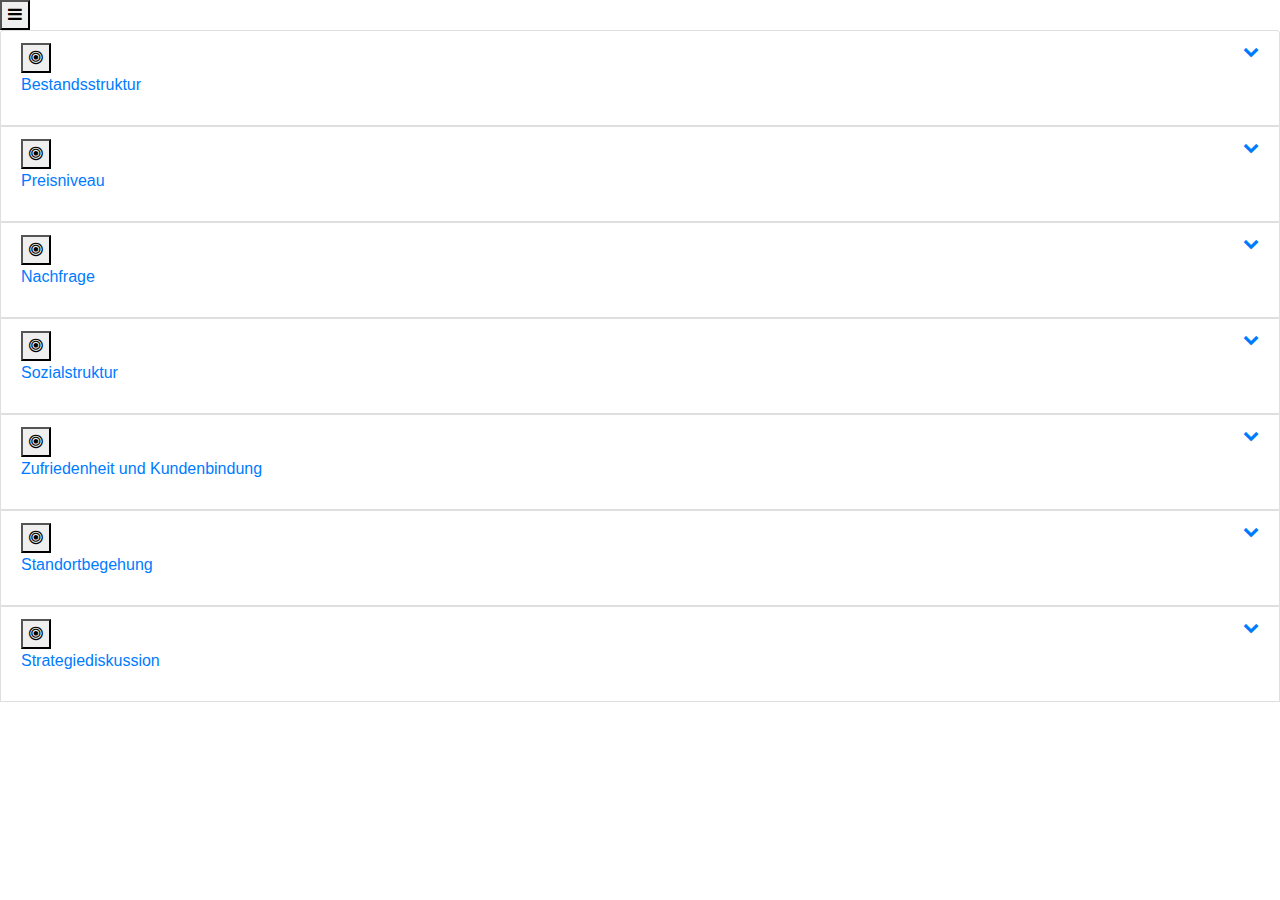
==== sidebar/index.html @ c8f91ff5 "removed bootstrap.native . don'T need it anyways" ====
<!DOCTYPE html>
<html lang="en" >
<head>
  <meta charset="UTF-8">
  <title>sidebar stuff IV</title>


  <link rel='stylesheet prefetch' href='https://maxcdn.bootstrapcdn.com/font-awesome/4.7.0/css/font-awesome.min.css'>
<link rel='stylesheet prefetch' href='https://maxcdn.bootstrapcdn.com/bootstrap/4.0.0-beta.2/css/bootstrap.min.css'>

      <link rel="stylesheet" href="css/style.css">


</head>

<body>
  <div id="content">

  <div id="nav_wrapper" class="clearfix">
    <nav>
      <button onclick="toggle_sidebar()" id="menubutton">
      <i id="sbb_icon" class="fa fa-bars" aria-hidden="true"></i>
    </button>
    </nav>
  </div>

  <div id="sidebar_menu">
    <div id="sidebar_inner">
      <!-- bs4 menu here -->

      <nav class="list-group panel" id="MainMenu">
        <div id="main_set1" class=" highlightable_entry list-group-item">
          <button class="" onclick="toggleSet('set1')">
            <i id="set1_icon" class="fa fa-bullseye" aria-hidden="true"></i>
          </button>
          <a href="#set1" class="collapsed" data-toggle="collapse" data-parent="#MainMenu" onclick="changeChevron(this)">
            <i class="float-right fa fa-chevron-down"></i>
            <p>Bestandsstruktur</p>
          </a>
      </div>
        <div class="collapse" id="set1" >
          <label class="control control-checkbox list-group-item highlightable_entry">
              <input type="checkbox" name="set1" onclick="readCheckboxes(this)" value="set1_1"/>
              Kurzbeschreibung
              <div class="control_indicator"></div>
            </label>
          <label class="control control-checkbox list-group-item highlightable_entry">
              <input type="checkbox" name="set1" onclick="readCheckboxes(this)" value="set1_2"/>
              Impressionen
              <div class="control_indicator"></div>
            </label>
          <label class="control control-checkbox list-group-item highlightable_entry">
              <input type="checkbox" name="set1" onclick="readCheckboxes(this)" value="set1_3"/>
              Leerstandsquote
              <div class="control_indicator"></div>
            </label>
          <label class="control control-checkbox list-group-item highlightable_entry">
              <input type="checkbox" name="set1" onclick="readCheckboxes(this)" value="set1_4"/>
              Fluktuationsquote
              <div class="control_indicator"></div>
            </label>
          <label class="control control-checkbox list-group-item highlightable_entry">
              <input type="checkbox" name="set1" onclick="readCheckboxes(this)" value="set1_5"/>
              Wohnungstypen
              <div class="control_indicator"></div>
            </label>
          <label class="control control-checkbox list-group-item highlightable_entry">
              <input type="checkbox" name="set1" onclick="readCheckboxes(this)" value="set1_6"/>
              Baualtersklassen der Gebäude
              <div class="control_indicator"></div>
            </label>
          <label class="control control-checkbox list-group-item highlightable_entry">
              <input type="checkbox" name="set1" onclick="readCheckboxes(this)" value="set1_7"/>
              Anteil am Gesamtwohnungsbestand im Stadtteil
              <div class="control_indicator"></div>
            </label>
        </div>
        <div class=" highlightable_entry list-group-item">
          <button class="" onclick="toggleSet('set2')">
            <i id="set2_icon" class="fa fa-bullseye" aria-hidden="true"></i>
          </button>
          <a href="#set2" class="collapsed" data-toggle="collapse" data-parent="#MainMenu" onclick="changeChevron(this)">
            <i class="float-right fa fa-chevron-down"></i>
            <p>Preisniveau</p>
          </a>
          </div>
        <div class="collapse" id="set2">
          <label class="control control-checkbox list-group-item highlightable_entry">
              <input type="checkbox" name="set2" onclick="readCheckboxes(this)" value="set2_1"/>
              Mietniveaus
              <div class="control_indicator"></div>
            </label>
          <label class="control control-checkbox list-group-item highlightable_entry">
              <input type="checkbox" name="set2" onclick="readCheckboxes(this)" value="set2_2"/>
              Mietwohnungen aus IS24
              <div class="control_indicator"></div>
            </label>
          <label class="control control-checkbox list-group-item highlightable_entry">
              <input type="checkbox" name="set2" onclick="readCheckboxes(this)" value="set2_3"/>
              Eigentumswohnungen aus IS24
              <div class="control_indicator"></div>
            </label>
          <label class="control control-checkbox list-group-item highlightable_entry">
              <input type="checkbox" name="set2" onclick="readCheckboxes(this)" value="set2_4"/>
              Einfamilienhäuser aus IS24
              <div class="control_indicator"></div>
            </label>
        </div>
        <div class=" highlightable_entry list-group-item">
          <button class="" onclick="toggleSet('set3')">
            <i id="set3_icon" class="fa fa-bullseye" aria-hidden="true"></i>
          </button>
          <a href="#set3" class="collapsed" data-toggle="collapse" data-parent="#MainMenu" onclick="changeChevron(this)">
            <i class="float-right fa fa-chevron-down"></i>
            <p>Nachfrage</p>
          </a>
        </div>
        <div class="collapse" id="set3">
          <label class="control control-checkbox list-group-item highlightable_entry">
              <input type="checkbox" name="set3" onclick="readCheckboxes(this)" value="set3_1"/>
              Option_1
              <div class="control_indicator"></div>
            </label>
        </div>
        <div class=" highlightable_entry list-group-item">
          <button class="" onclick="toggleSet('set4')">
            <i id="set4_icon" class="fa fa-bullseye" aria-hidden="true"></i>
          </button>
          <a href="#set4" class="collapsed" data-toggle="collapse" data-parent="#MainMenu" onclick="changeChevron(this)">
            <i class="float-right fa fa-chevron-down"></i>
            <p>Sozialstruktur</p>
          </a>
        </div>
        <div class="collapse" id="set4">
          <label class="control control-checkbox list-group-item highlightable_entry">
              <input type="checkbox" name="set4" onclick="readCheckboxes(this)" value="set4_1"/>
              Zielgruppen (Segmentierung und Abdeckung)
              <div class="control_indicator"></div>
            </label>
          <label class="control control-checkbox list-group-item highlightable_entry">
              <input type="checkbox" name="set4" onclick="readCheckboxes(this)" value="set4_2"/>
              Alter
              <div class="control_indicator"></div>
            </label>
          <label class="control control-checkbox list-group-item highlightable_entry">
              <input type="checkbox" name="set4" onclick="readCheckboxes(this)" value="set4_3"/>
              Haushaltsgröße
              <div class="control_indicator"></div>
            </label>
          <label class="control control-checkbox list-group-item highlightable_entry">
              <input type="checkbox" name="set4" onclick="readCheckboxes(this)" value="set4_4"/>
              Kaufkraft
              <div class="control_indicator"></div>
            </label>
        </div>
        <div class=" highlightable_entry list-group-item" >
          <button class="" onclick="toggleSet('set5')">
            <i id="set5_icon" class="fa fa-bullseye" aria-hidden="true"></i>
          </button>
          <a href="#set5" class="collapsed" data-toggle="collapse" data-parent="#MainMenu" onclick="changeChevron(this)">
            <i class="float-right fa fa-chevron-down"></i>
            <p>Zufriedenheit und Kundenbindung</p>
          </a>
        </div>
        <div class="collapse" id="set5">
          <label class="control control-checkbox list-group-item highlightable_entry">
              <input type="checkbox" name="set5" onclick="readCheckboxes(this)" value="set5_1"/>
              Zufriedenheitsindizes
              <div class="control_indicator"></div>
            </label>
          <label class="control control-checkbox list-group-item highlightable_entry">
              <input type="checkbox" name="set5" onclick="readCheckboxes(this)" value="set5_2"/>
              Bindungstreiber
              <div class="control_indicator"></div>
            </label>
        </div>
        <div class=" highlightable_entry list-group-item">
          <button class="" onclick="toggleSet('set6')">
            <i id="set6_icon" class="fa fa-bullseye" aria-hidden="true"></i>
          </button>
          <a href="#set6" class="collapsed" data-toggle="collapse" data-parent="#MainMenu" onclick="changeChevron(this)">
            <i class="float-right fa fa-chevron-down"></i>
            <p>Standortbegehung</p>
          </a>
        </div>
        <div class="collapse" id="set6">
          <label class="control control-checkbox list-group-item highlightable_entry">
              <input type="checkbox" name="set6" onclick="readCheckboxes(this)" value="set6_1"/>
              Gesamtergebnis Standortbegehung
              <div class="control_indicator"></div>
            </label>
          <label class="control control-checkbox list-group-item highlightable_entry">
              <input type="checkbox" name="set6" onclick="readCheckboxes(this)" value="set6_2"/>
              Top-Merkmale und Bottom-Merkmale
              <div class="control_indicator"></div>
            </label>
        </div>
        <div class=" highlightable_entry list-group-item">
          <button class="" onclick="toggleSet('set7')">
            <i id="set7_icon" class="fa fa-bullseye" aria-hidden="true"></i>
          </button>
          <a href="#set7" class="collapsed" data-toggle="collapse" data-parent="#MainMenu" onclick="changeChevron(this)">
            <i class="float-right fa fa-chevron-down"></i>
            <p>Strategiediskussion</p>
          </a>
        </div>
        <div class="collapse" id="set7" style="display:none">
          <label class="control control-checkbox list-group-item highlightable_entry">
              <input type="checkbox" name="set7" onclick="readCheckboxes(this)" value="set7_1"/>
              Option_1
              <div class="control_indicator"></div>
            </label>
        </div>
      </nav>
    </div>

  </div>
</div>


<div id="graphs">
  <div id="set1_graphs"></div>
  <div id="set2_graphs"></div>
  <div id="set3_graphs"></div>
  <div id="set4_graphs"></div>
  <div id="set5_graphs"></div>
  <div id="set6_graphs"></div>
  <div id="set7_graphs"></div>
</div>
  
    <script  src="js/index.js"></script>

</body>
</html>
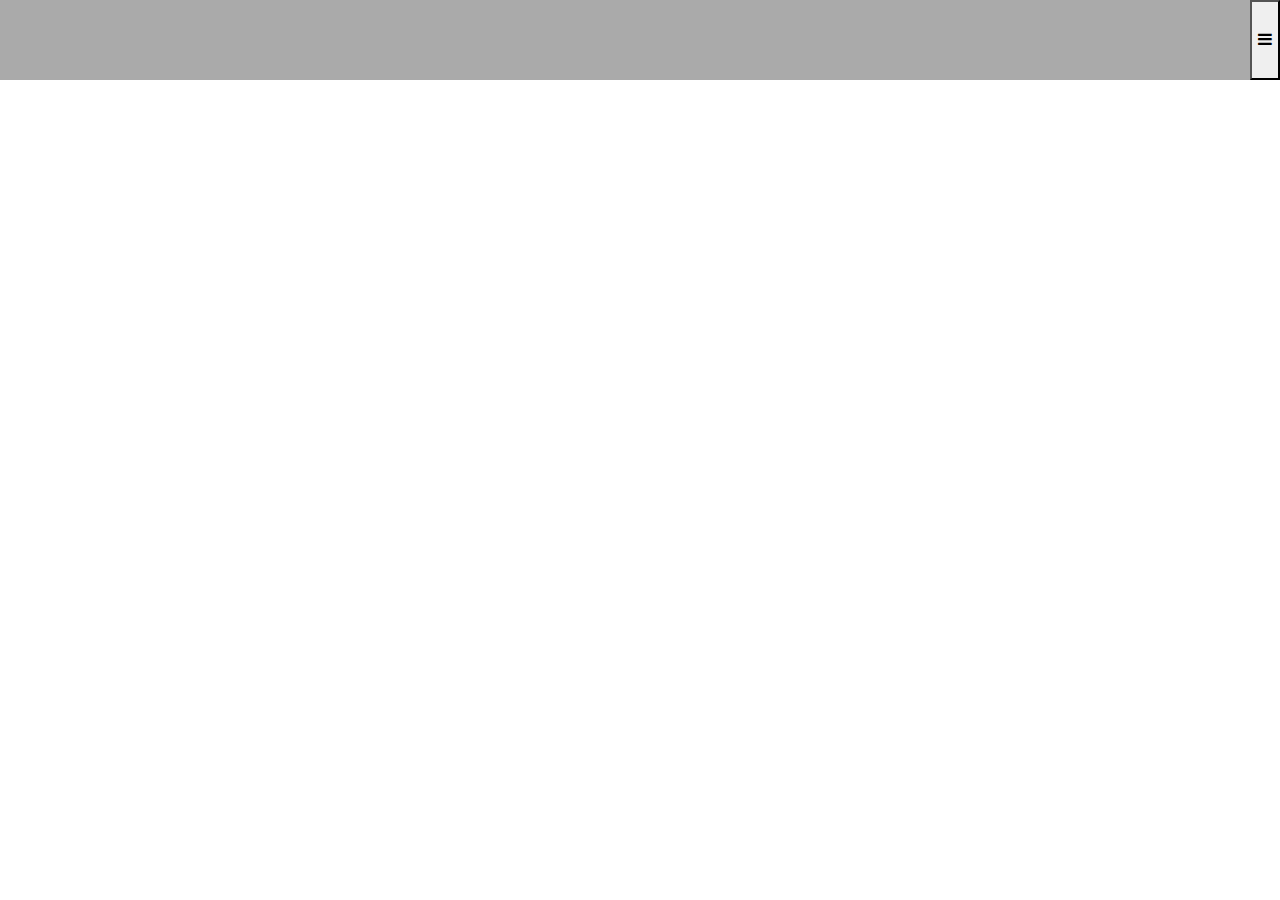
==== commit f7df469d: "movable still behaves kind of weird when opening/closing entries" ====
--- a/sidebar/index.html
+++ b/sidebar/index.html
@@ -1,8 +1,8 @@
 <!DOCTYPE html>
-<html lang="en" >
+<html lang="de" >
 <head>
   <meta charset="UTF-8">
-  <title>sidebar stuff IV</title>
+  <title>sidebar stuff no-bs (pun intended)</title>
 
 
   <link rel='stylesheet prefetch' href='https://maxcdn.bootstrapcdn.com/font-awesome/4.7.0/css/font-awesome.min.css'>
@@ -29,7 +29,7 @@
       <!-- bs4 menu here -->
 
       <nav class="list-group panel" id="MainMenu">
-        <div id="main_set1" class=" highlightable_entry list-group-item">
+        <div id="main_set1" class="main_menuentry highlightable_entry list-group-item">
           <button class="" onclick="toggleSet('set1')">
             <i id="set1_icon" class="fa fa-bullseye" aria-hidden="true"></i>
           </button>
@@ -75,7 +75,7 @@
               <div class="control_indicator"></div>
             </label>
         </div>
-        <div class=" highlightable_entry list-group-item">
+        <div class="main_menuentry highlightable_entry list-group-item">
           <button class="" onclick="toggleSet('set2')">
             <i id="set2_icon" class="fa fa-bullseye" aria-hidden="true"></i>
           </button>
@@ -106,7 +106,7 @@
               <div class="control_indicator"></div>
             </label>
         </div>
-        <div class=" highlightable_entry list-group-item">
+        <div class="main_menuentry highlightable_entry list-group-item">
           <button class="" onclick="toggleSet('set3')">
             <i id="set3_icon" class="fa fa-bullseye" aria-hidden="true"></i>
           </button>
@@ -122,7 +122,7 @@
               <div class="control_indicator"></div>
             </label>
         </div>
-        <div class=" highlightable_entry list-group-item">
+        <div class="main_menuentry highlightable_entry list-group-item">
           <button class="" onclick="toggleSet('set4')">
             <i id="set4_icon" class="fa fa-bullseye" aria-hidden="true"></i>
           </button>
@@ -153,7 +153,7 @@
               <div class="control_indicator"></div>
             </label>
         </div>
-        <div class=" highlightable_entry list-group-item" >
+        <div class="main_menuentry highlightable_entry list-group-item" >
           <button class="" onclick="toggleSet('set5')">
             <i id="set5_icon" class="fa fa-bullseye" aria-hidden="true"></i>
           </button>
@@ -174,7 +174,7 @@
               <div class="control_indicator"></div>
             </label>
         </div>
-        <div class=" highlightable_entry list-group-item">
+        <div class="main_menuentry highlightable_entry list-group-item">
           <button class="" onclick="toggleSet('set6')">
             <i id="set6_icon" class="fa fa-bullseye" aria-hidden="true"></i>
           </button>
@@ -195,7 +195,7 @@
               <div class="control_indicator"></div>
             </label>
         </div>
-        <div class=" highlightable_entry list-group-item">
+        <div class="main_menuentry highlightable_entry list-group-item">
           <button class="" onclick="toggleSet('set7')">
             <i id="set7_icon" class="fa fa-bullseye" aria-hidden="true"></i>
           </button>
@@ -227,7 +227,7 @@
   <div id="set6_graphs"></div>
   <div id="set7_graphs"></div>
 </div>
-  
+
     <script  src="js/index.js"></script>
 
 </body>
--- a/sidebar/css/style.css
+++ b/sidebar/css/style.css
@@ -0,0 +1,218 @@
+#content {
+  background-color: #eee;
+  font-family: Helvetica;
+}
+
+.highlightable_entry a {
+  display: inline-table;
+  width: calc(100% - 3rem);
+  text-decoration: none;
+}
+
+.highlightable_entry button {
+  margin-left: 0.25rem;
+  font-size: inherit;
+  background-color: transparent;
+  border: none;
+  color: black;
+}
+
+.highlightable_entry button i {
+  opacity: 0.2;
+}
+
+
+.collapse {
+  position: relative;
+  max-height: 0px;
+  display: block;
+  overflow: hidden;
+  -webkit-transition: max-height .15s cubic-bezier(0, 1, 0, 1);
+  -o-transition: max-height .15s cubic-bezier(0, 1, 0, 1);
+  transition: max-height .15s cubic-bezier(0, 1, 0, 1);
+}
+.collapse.show {
+  max-height: 9001px;
+  -webkit-transition: max-height 1s ease-in-out;
+  -o-transition: max-height 1s ease-in-out;
+  transition: max-height 1s ease-in-out;
+}
+
+#MainMenu {
+  position: relative;
+  height: auto;
+}
+
+nav {
+  height: 80px;
+  background-color: #aaa;
+}
+
+#menubutton {
+  float: right;
+  height: 100%;
+}
+
+#sidebar_menu {
+  visibility: hidden;
+  width: 300px; /*unless mobile*/
+  position: fixed;
+  right: 0;
+  transition: 0.4s ease;
+  background-color: #123;
+  overflow: scroll;
+  height: calc(100vh - 80px);
+  top: 80px;
+}
+
+#nav_wrapper {
+  left: 0;
+  top: 0;
+  position: fixed;
+  width: 100%;
+}
+
+@media all and (max-width: 768px) {
+  #sidebar_menu {
+    width: 100%;
+  }
+}
+
+.placeholder {
+  width: calc(100% - 40px);
+  height: 500px;
+  background-color: #666;
+  margin: 20px;
+}
+
+#graphs {
+  margin-top: 100px;
+  left: 0px;
+}
+
+#sidebar_menu ul {
+  padding: 0;
+}
+
+.control-checkbox {
+  display: flex;
+  vertical-align: center;
+}
+
+.list-group label {
+  display: inherit;
+}
+
+/*checkbox stuff*/
+
+.control {
+  padding-left: 2.5rem;
+}
+
+.control input {
+  position: absolute;
+  z-index: -1;
+  opacity: 0;
+}
+
+.control_indicator {
+  position: absolute;
+  top: 0.8rem; /*like text padding*/
+  left: 0.9rem;
+  height: 1rem;
+  width: 1rem;
+  background: #e6e6e6;
+  border: 0px solid #000000;
+  border-radius: 15%;
+}
+.control-radio .control_indicator {
+  border-radius: 0;
+}
+
+.control:hover input ~ .control_indicator,
+.control input:focus ~ .control_indicator {
+  background: #bbb;
+}
+
+.control input:checked ~ .control_indicator {
+  background: #fff;
+  border: 1px solid #bbb;
+}
+.control:hover input:not([disabled]):checked ~ .control_indicator,
+.control input:checked:focus ~ .control_indicator {
+  background: white;
+}
+.control input:disabled ~ .control_indicator {
+  background: #e6e6e6;
+  opacity: 0.6;
+  pointer-events: none;
+}
+.control_indicator:after {
+  box-sizing: unset;
+  content: "";
+  position: absolute;
+  display: none;
+}
+.control input:checked ~ .control_indicator:after {
+  display: block;
+}
+.control-checkbox .control_indicator:after {
+  font-family: FontAwesome;
+  /*code of fa icon*/
+  content: "\f00c";
+  font-size: 0.75rem;
+  top: -0.1rem;
+  left: 0.1rem;
+}
+.control-checkbox input:disabled ~ .control_indicator:after {
+  border-color: #7b7b7b;
+}
+
+.list-group-item {
+  font-size: 0.75rem;
+  padding-left: 0.3rem;
+}
+
+.list-group-item p {
+  margin-bottom: 0;
+}
+
+.list-group-item.control {
+  padding-left: 2.5rem;
+}
+
+.list-group-item:hover {
+  background-color: #eee;
+}
+
+#sidebar_menu .list-group-item:first-child , #sidebar_menu .list-group-item:last-child{
+  border-radius: 0;
+}
+
+
+
+.list-group-item.active {
+  z-index: 2;
+  border-radius: 0;
+  background-color: #fff;
+  border-color: #ddd;
+  color: #000;
+}
+
+.list-group-item.active:hover {
+  background-color: #eee;
+}
+
+.list-group-item.active:after {
+  background-color: #ddd;
+}
+
+/*main entry highlight*/
+.highlightable_entry.active {
+  background-color: #eee;
+}
+
+/*submenu entry highlight*/
+.highlightable_entry.active.control {
+  background-color: #d9e6fc;
+}
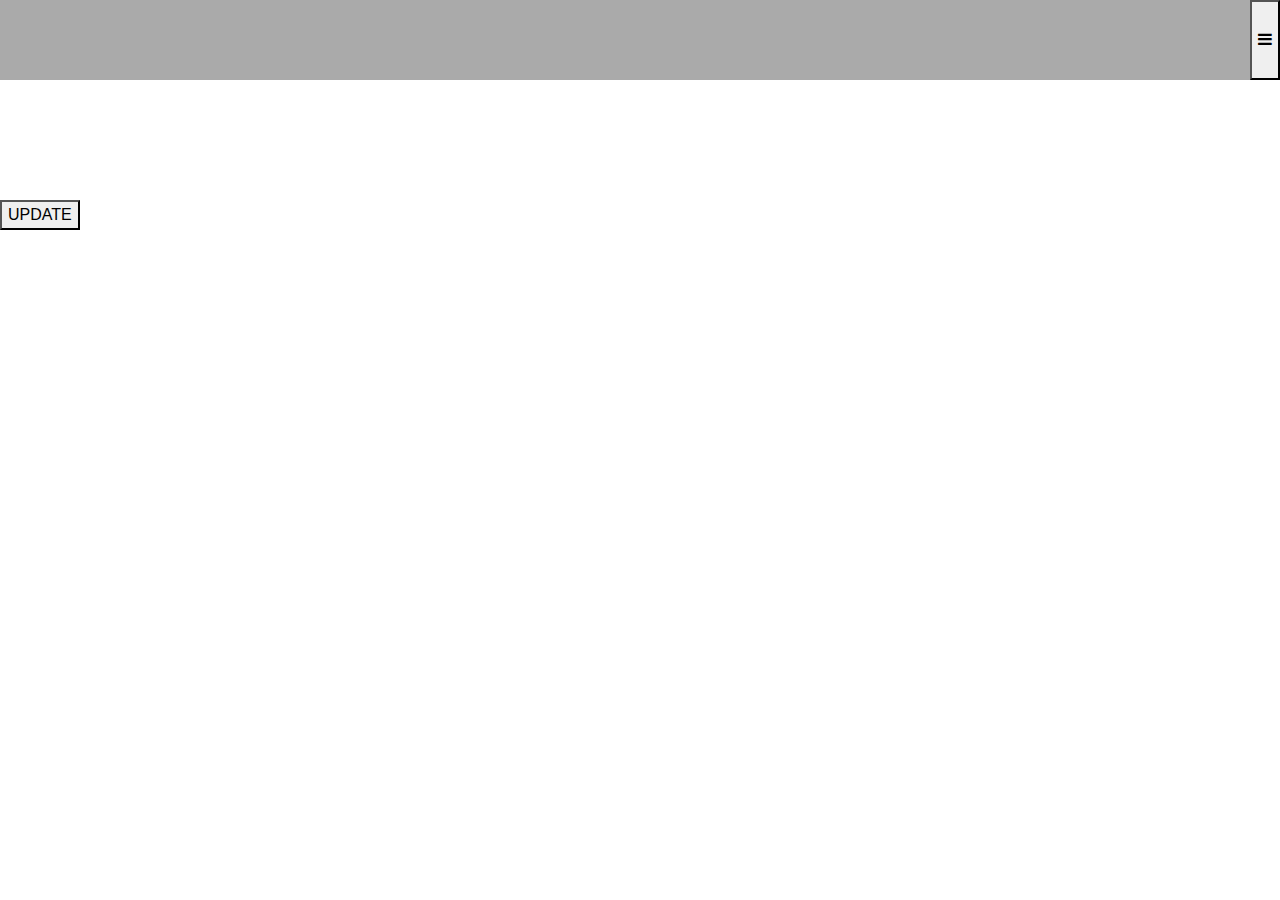
==== commit bbd76058: "update-diagram button" ====
--- a/sidebar/index.html
+++ b/sidebar/index.html
@@ -9,7 +9,6 @@
 <link rel='stylesheet prefetch' href='https://maxcdn.bootstrapcdn.com/bootstrap/4.0.0-beta.2/css/bootstrap.min.css'>
 
       <link rel="stylesheet" href="css/style.css">
-
 
 </head>
 
@@ -29,203 +28,16 @@
       <!-- bs4 menu here -->
 
       <nav class="list-group panel" id="MainMenu">
-        <div id="main_set1" class="main_menuentry highlightable_entry list-group-item">
-          <button class="" onclick="toggleSet('set1')">
-            <i id="set1_icon" class="fa fa-bullseye" aria-hidden="true"></i>
-          </button>
-          <a href="#set1" class="collapsed" data-toggle="collapse" data-parent="#MainMenu" onclick="changeChevron(this)">
-            <i class="float-right fa fa-chevron-down"></i>
-            <p>Bestandsstruktur</p>
-          </a>
-      </div>
-        <div class="collapse" id="set1" >
-          <label class="control control-checkbox list-group-item highlightable_entry">
-              <input type="checkbox" name="set1" onclick="readCheckboxes(this)" value="set1_1"/>
-              Kurzbeschreibung
-              <div class="control_indicator"></div>
-            </label>
-          <label class="control control-checkbox list-group-item highlightable_entry">
-              <input type="checkbox" name="set1" onclick="readCheckboxes(this)" value="set1_2"/>
-              Impressionen
-              <div class="control_indicator"></div>
-            </label>
-          <label class="control control-checkbox list-group-item highlightable_entry">
-              <input type="checkbox" name="set1" onclick="readCheckboxes(this)" value="set1_3"/>
-              Leerstandsquote
-              <div class="control_indicator"></div>
-            </label>
-          <label class="control control-checkbox list-group-item highlightable_entry">
-              <input type="checkbox" name="set1" onclick="readCheckboxes(this)" value="set1_4"/>
-              Fluktuationsquote
-              <div class="control_indicator"></div>
-            </label>
-          <label class="control control-checkbox list-group-item highlightable_entry">
-              <input type="checkbox" name="set1" onclick="readCheckboxes(this)" value="set1_5"/>
-              Wohnungstypen
-              <div class="control_indicator"></div>
-            </label>
-          <label class="control control-checkbox list-group-item highlightable_entry">
-              <input type="checkbox" name="set1" onclick="readCheckboxes(this)" value="set1_6"/>
-              Baualtersklassen der Gebäude
-              <div class="control_indicator"></div>
-            </label>
-          <label class="control control-checkbox list-group-item highlightable_entry">
-              <input type="checkbox" name="set1" onclick="readCheckboxes(this)" value="set1_7"/>
-              Anteil am Gesamtwohnungsbestand im Stadtteil
-              <div class="control_indicator"></div>
-            </label>
-        </div>
-        <div class="main_menuentry highlightable_entry list-group-item">
-          <button class="" onclick="toggleSet('set2')">
-            <i id="set2_icon" class="fa fa-bullseye" aria-hidden="true"></i>
-          </button>
-          <a href="#set2" class="collapsed" data-toggle="collapse" data-parent="#MainMenu" onclick="changeChevron(this)">
-            <i class="float-right fa fa-chevron-down"></i>
-            <p>Preisniveau</p>
-          </a>
-          </div>
-        <div class="collapse" id="set2">
-          <label class="control control-checkbox list-group-item highlightable_entry">
-              <input type="checkbox" name="set2" onclick="readCheckboxes(this)" value="set2_1"/>
-              Mietniveaus
-              <div class="control_indicator"></div>
-            </label>
-          <label class="control control-checkbox list-group-item highlightable_entry">
-              <input type="checkbox" name="set2" onclick="readCheckboxes(this)" value="set2_2"/>
-              Mietwohnungen aus IS24
-              <div class="control_indicator"></div>
-            </label>
-          <label class="control control-checkbox list-group-item highlightable_entry">
-              <input type="checkbox" name="set2" onclick="readCheckboxes(this)" value="set2_3"/>
-              Eigentumswohnungen aus IS24
-              <div class="control_indicator"></div>
-            </label>
-          <label class="control control-checkbox list-group-item highlightable_entry">
-              <input type="checkbox" name="set2" onclick="readCheckboxes(this)" value="set2_4"/>
-              Einfamilienhäuser aus IS24
-              <div class="control_indicator"></div>
-            </label>
-        </div>
-        <div class="main_menuentry highlightable_entry list-group-item">
-          <button class="" onclick="toggleSet('set3')">
-            <i id="set3_icon" class="fa fa-bullseye" aria-hidden="true"></i>
-          </button>
-          <a href="#set3" class="collapsed" data-toggle="collapse" data-parent="#MainMenu" onclick="changeChevron(this)">
-            <i class="float-right fa fa-chevron-down"></i>
-            <p>Nachfrage</p>
-          </a>
-        </div>
-        <div class="collapse" id="set3">
-          <label class="control control-checkbox list-group-item highlightable_entry">
-              <input type="checkbox" name="set3" onclick="readCheckboxes(this)" value="set3_1"/>
-              Option_1
-              <div class="control_indicator"></div>
-            </label>
-        </div>
-        <div class="main_menuentry highlightable_entry list-group-item">
-          <button class="" onclick="toggleSet('set4')">
-            <i id="set4_icon" class="fa fa-bullseye" aria-hidden="true"></i>
-          </button>
-          <a href="#set4" class="collapsed" data-toggle="collapse" data-parent="#MainMenu" onclick="changeChevron(this)">
-            <i class="float-right fa fa-chevron-down"></i>
-            <p>Sozialstruktur</p>
-          </a>
-        </div>
-        <div class="collapse" id="set4">
-          <label class="control control-checkbox list-group-item highlightable_entry">
-              <input type="checkbox" name="set4" onclick="readCheckboxes(this)" value="set4_1"/>
-              Zielgruppen (Segmentierung und Abdeckung)
-              <div class="control_indicator"></div>
-            </label>
-          <label class="control control-checkbox list-group-item highlightable_entry">
-              <input type="checkbox" name="set4" onclick="readCheckboxes(this)" value="set4_2"/>
-              Alter
-              <div class="control_indicator"></div>
-            </label>
-          <label class="control control-checkbox list-group-item highlightable_entry">
-              <input type="checkbox" name="set4" onclick="readCheckboxes(this)" value="set4_3"/>
-              Haushaltsgröße
-              <div class="control_indicator"></div>
-            </label>
-          <label class="control control-checkbox list-group-item highlightable_entry">
-              <input type="checkbox" name="set4" onclick="readCheckboxes(this)" value="set4_4"/>
-              Kaufkraft
-              <div class="control_indicator"></div>
-            </label>
-        </div>
-        <div class="main_menuentry highlightable_entry list-group-item" >
-          <button class="" onclick="toggleSet('set5')">
-            <i id="set5_icon" class="fa fa-bullseye" aria-hidden="true"></i>
-          </button>
-          <a href="#set5" class="collapsed" data-toggle="collapse" data-parent="#MainMenu" onclick="changeChevron(this)">
-            <i class="float-right fa fa-chevron-down"></i>
-            <p>Zufriedenheit und Kundenbindung</p>
-          </a>
-        </div>
-        <div class="collapse" id="set5">
-          <label class="control control-checkbox list-group-item highlightable_entry">
-              <input type="checkbox" name="set5" onclick="readCheckboxes(this)" value="set5_1"/>
-              Zufriedenheitsindizes
-              <div class="control_indicator"></div>
-            </label>
-          <label class="control control-checkbox list-group-item highlightable_entry">
-              <input type="checkbox" name="set5" onclick="readCheckboxes(this)" value="set5_2"/>
-              Bindungstreiber
-              <div class="control_indicator"></div>
-            </label>
-        </div>
-        <div class="main_menuentry highlightable_entry list-group-item">
-          <button class="" onclick="toggleSet('set6')">
-            <i id="set6_icon" class="fa fa-bullseye" aria-hidden="true"></i>
-          </button>
-          <a href="#set6" class="collapsed" data-toggle="collapse" data-parent="#MainMenu" onclick="changeChevron(this)">
-            <i class="float-right fa fa-chevron-down"></i>
-            <p>Standortbegehung</p>
-          </a>
-        </div>
-        <div class="collapse" id="set6">
-          <label class="control control-checkbox list-group-item highlightable_entry">
-              <input type="checkbox" name="set6" onclick="readCheckboxes(this)" value="set6_1"/>
-              Gesamtergebnis Standortbegehung
-              <div class="control_indicator"></div>
-            </label>
-          <label class="control control-checkbox list-group-item highlightable_entry">
-              <input type="checkbox" name="set6" onclick="readCheckboxes(this)" value="set6_2"/>
-              Top-Merkmale und Bottom-Merkmale
-              <div class="control_indicator"></div>
-            </label>
-        </div>
-        <div class="main_menuentry highlightable_entry list-group-item">
-          <button class="" onclick="toggleSet('set7')">
-            <i id="set7_icon" class="fa fa-bullseye" aria-hidden="true"></i>
-          </button>
-          <a href="#set7" class="collapsed" data-toggle="collapse" data-parent="#MainMenu" onclick="changeChevron(this)">
-            <i class="float-right fa fa-chevron-down"></i>
-            <p>Strategiediskussion</p>
-          </a>
-        </div>
-        <div class="collapse" id="set7" style="display:none">
-          <label class="control control-checkbox list-group-item highlightable_entry">
-              <input type="checkbox" name="set7" onclick="readCheckboxes(this)" value="set7_1"/>
-              Option_1
-              <div class="control_indicator"></div>
-            </label>
-        </div>
+
       </nav>
     </div>
 
   </div>
 </div>
 
+<button onclick="updateDiagrams()" style="margin-top:200px;">UPDATE</button>
 
 <div id="graphs">
-  <div id="set1_graphs"></div>
-  <div id="set2_graphs"></div>
-  <div id="set3_graphs"></div>
-  <div id="set4_graphs"></div>
-  <div id="set5_graphs"></div>
-  <div id="set6_graphs"></div>
-  <div id="set7_graphs"></div>
 </div>
 
     <script  src="js/index.js"></script>
--- a/sidebar/css/style.css
+++ b/sidebar/css/style.css
@@ -1,6 +1,10 @@
 #content {
   background-color: #eee;
   font-family: Helvetica;
+}
+
+.main_menuentry label {
+  margin-bottom: 0px;
 }
 
 .highlightable_entry a {
